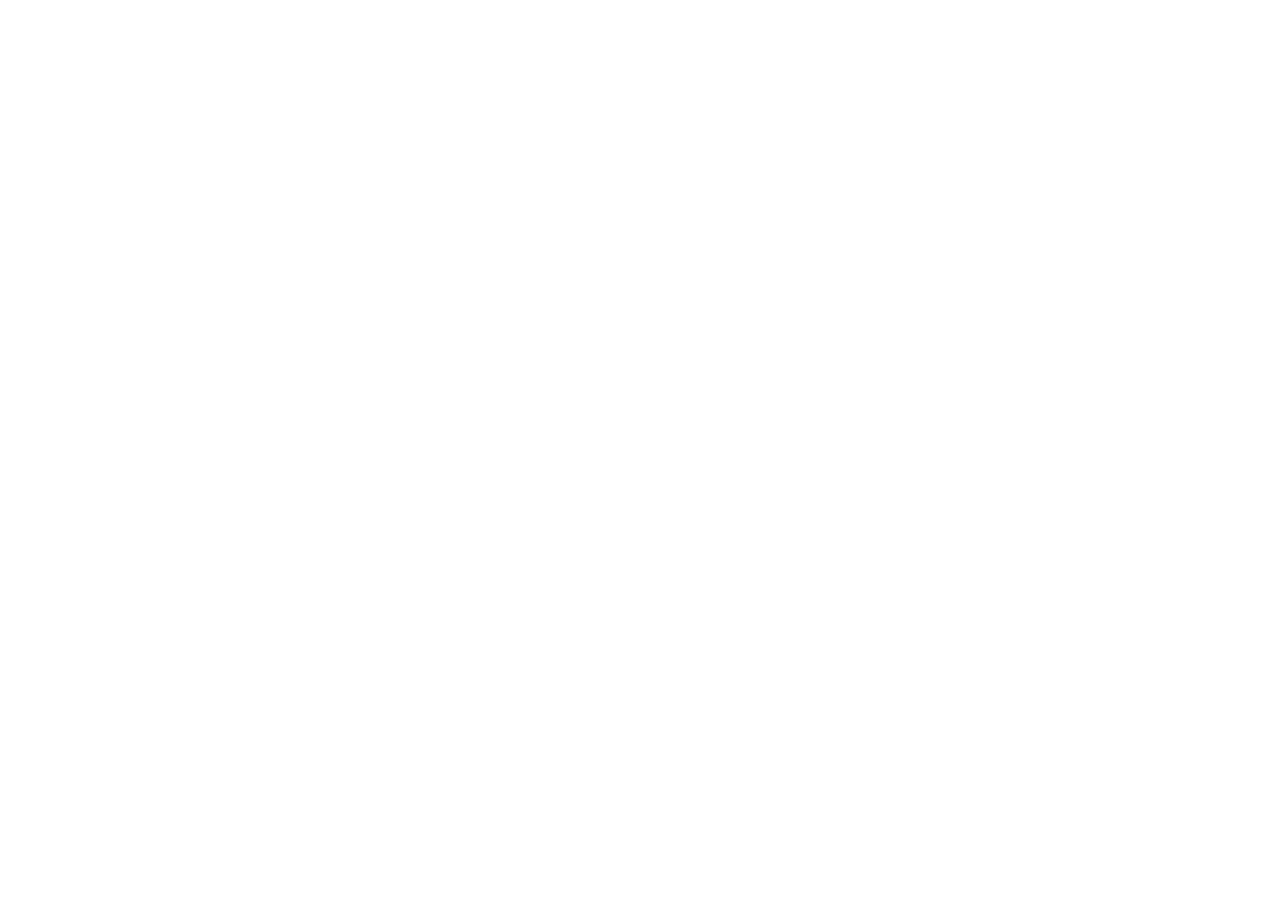
==== index.html @ 967cf249 "add arquivos" ====
<!DOCTYPE html>
<html lang="en">
<head>
    <meta charset="UTF-8">
    <meta http-equiv="X-UA-Compatible" content="IE=edge">
    <meta name="viewport" content="width=device-width, initial-scale=1.0">
    <title>Document</title>
</head>
<body>
    
</body>
</html>
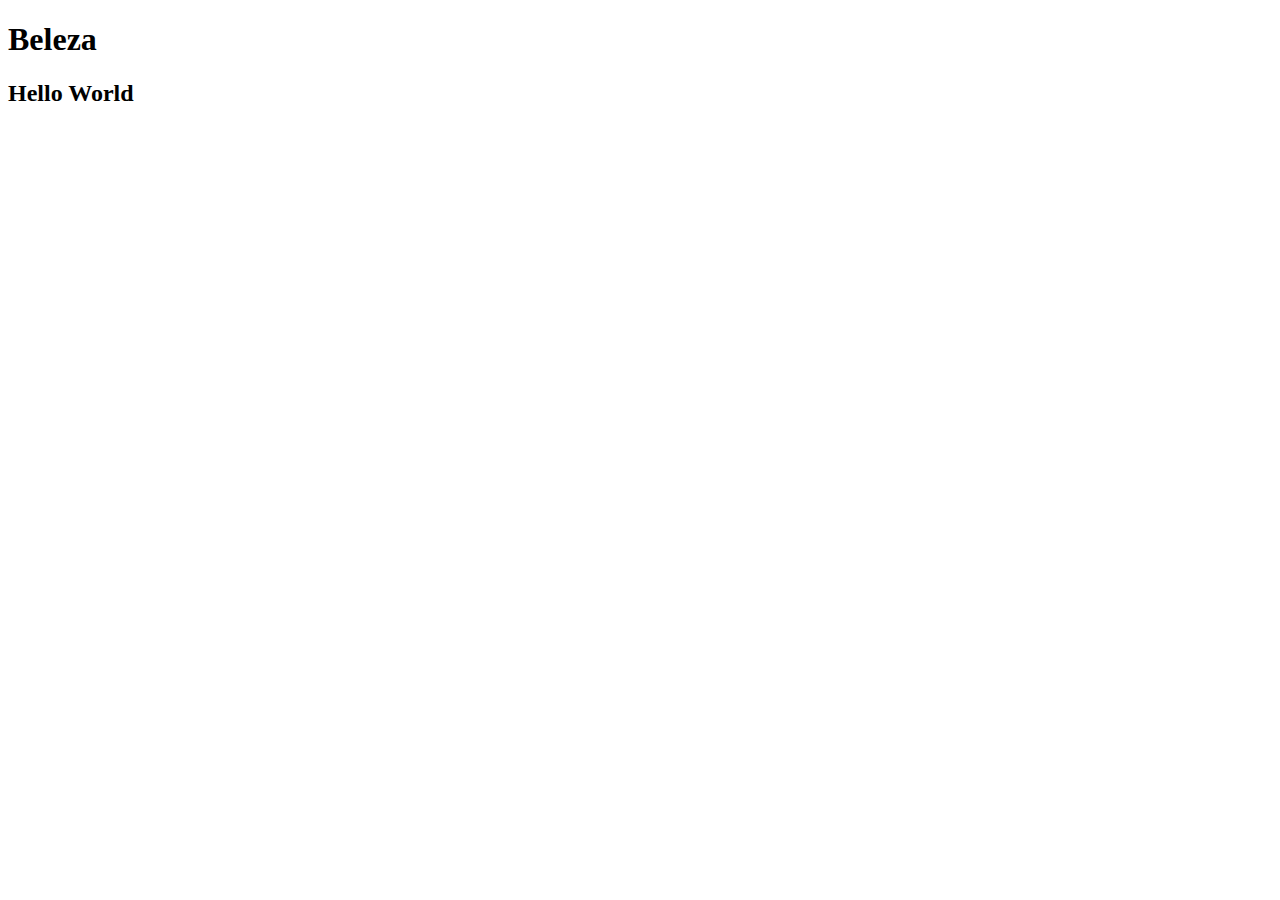
==== commit 7d34a43b: "created function" ====
--- a/index.html
+++ b/index.html
@@ -7,6 +7,8 @@
     <title>Document</title>
 </head>
 <body>
-    
+    <h1>Beleza</h1>
+    <h2> Hello World</h2>
 </body>
-</html>+</html>
+
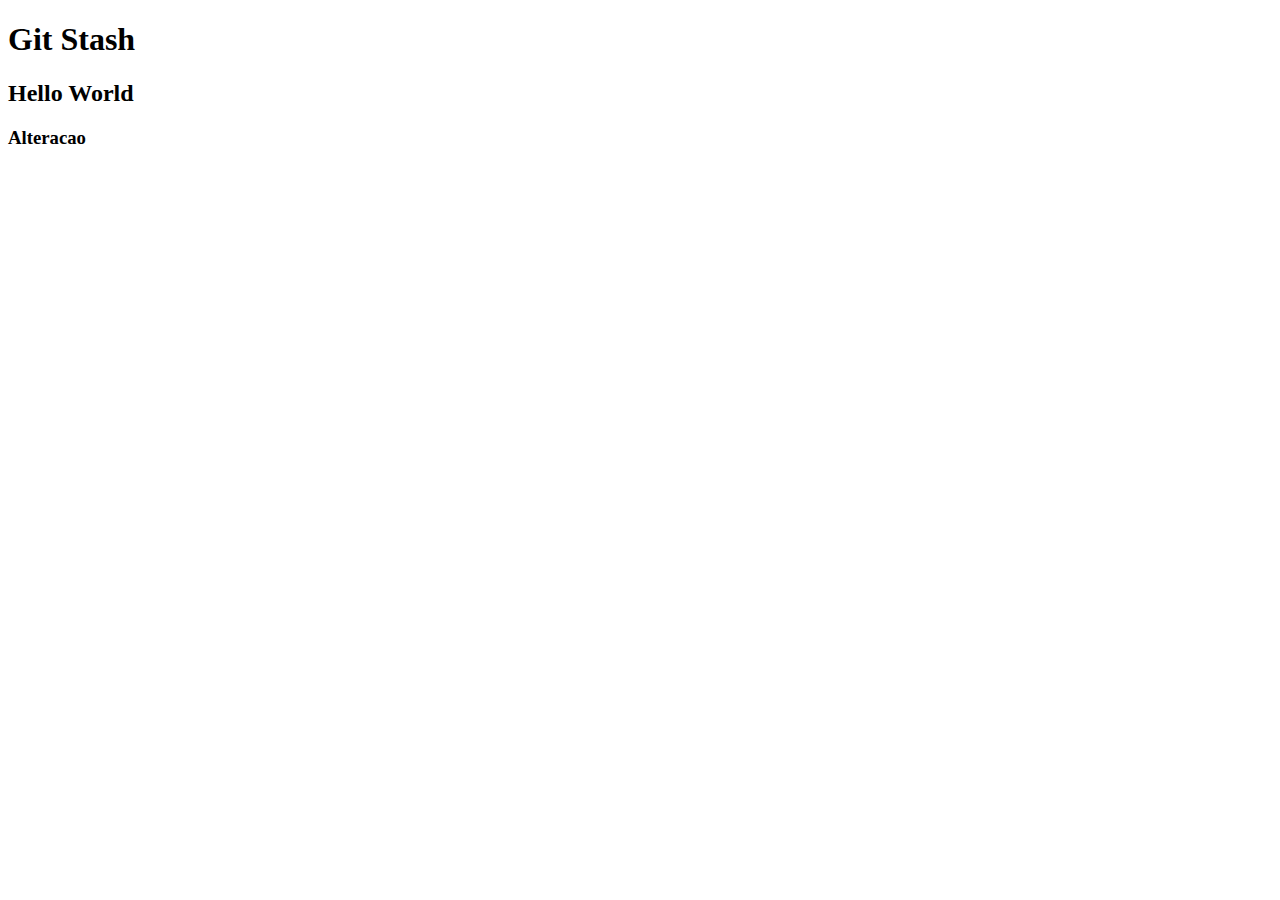
==== commit ec92baed: "envio de alteracoes" ====
--- a/index.html
+++ b/index.html
@@ -7,8 +7,9 @@
     <title>Document</title>
 </head>
 <body>
-    <h1>Beleza</h1>
+    <h1>Git Stash</h1>
     <h2> Hello World</h2>
+    <h3> Alteracao</h3>
 </body>
 </html>
 
